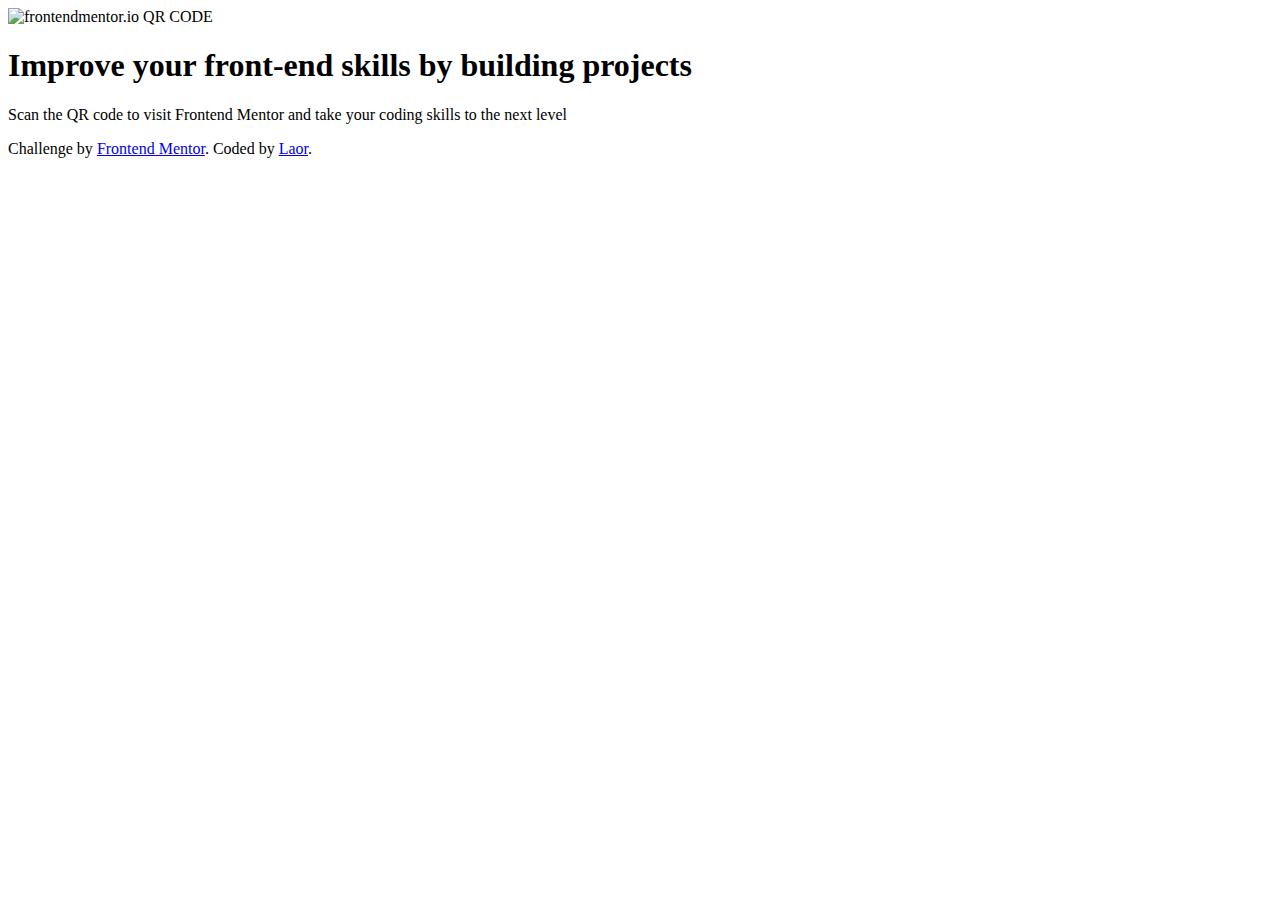
==== index.html @ ed16d949 "update alt description in image for the class qr-code" ====
<!DOCTYPE html>
<html lang="en">
<head>
  <meta charset="UTF-8">
  <meta name="viewport" content="width=device-width, initial-scale=1.0"> <!-- displays site properly based on user's device -->
  <link rel="icon" type="image/png" sizes="32x32" href="./images/favicon-32x32.png">
  <link rel="stylesheet" href="style/styles.css">
  <link rel="preconnect" href="https://fonts.googleapis.com">
  <link rel="preconnect" href="https://fonts.gstatic.com" crossorigin>
  <link href="https://fonts.googleapis.com/css2?family=Outfit&display=swap" rel="stylesheet">
  <title>Frontend Mentor | QR code component</title>

  <!-- Feel free to remove these styles or customise in your own stylesheet 👍 -->

</head>
<body>

<main role="main">

  <div class="container">
    <div class="frame">

      <div  class="qr-code">
        <img src="images/image-qr-code.png" alt="frontendmentor.io QR CODE" id="qrimg">
      </div>

      <div class="text">
        <h1 id="objective">Improve your front-end skills by building projects</h1>
        <p id="description">Scan the QR code to visit Frontend Mentor and take your coding skills to the next level</p>
      </div>

    </div>
  </div>

  </main> 
  
  <footer role="contentinfo">
    <div class="attribution">
      Challenge by <a href="https://www.frontendmentor.io?ref=challenge" target="_blank">Frontend Mentor</a>. 
      Coded by <a href="https://github.com/Alejo2304">Laor</a>.
    </div>
  
</footer>   


</body>
</html>
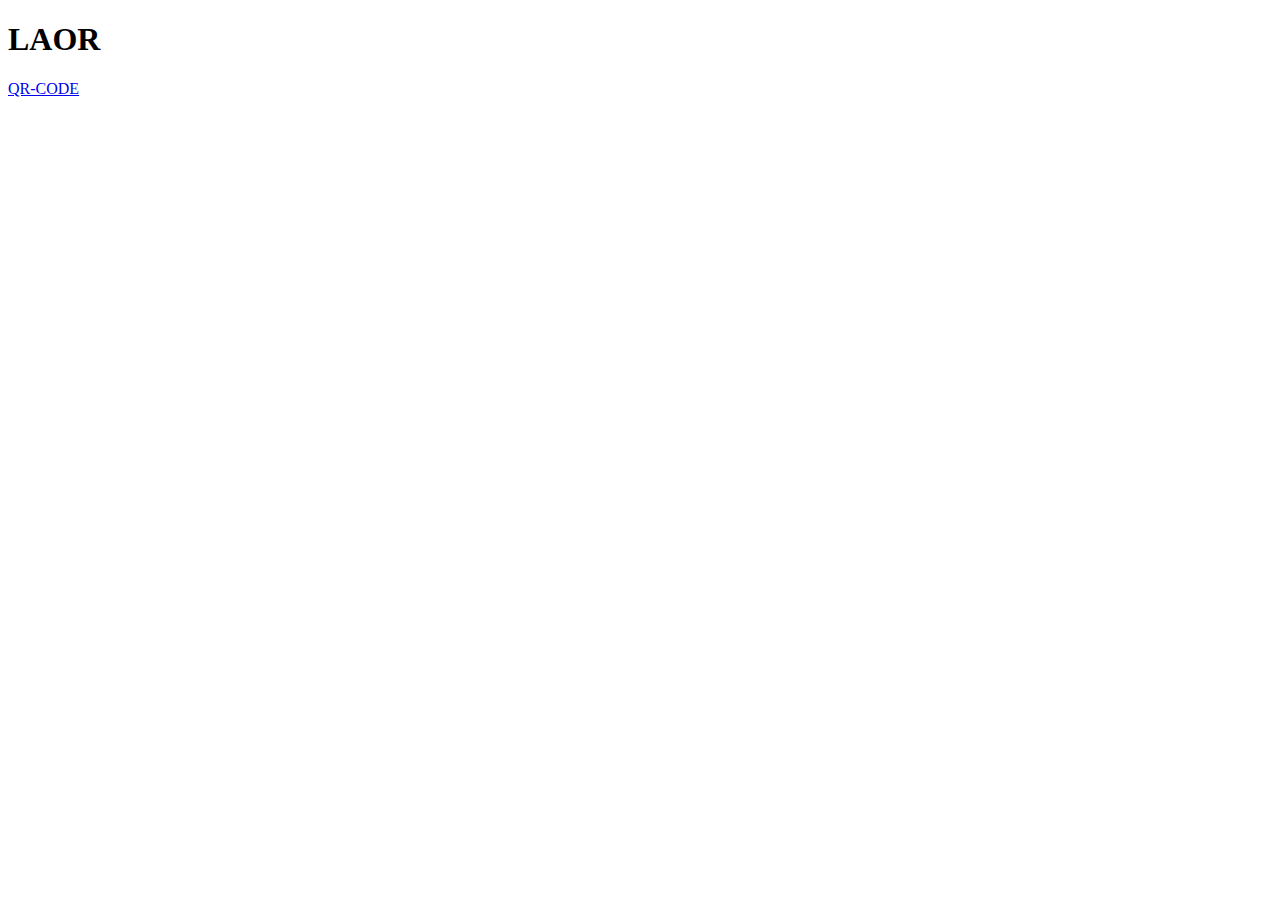
==== commit f53f886f: "Added file for the main index" ====
--- a/index.html
+++ b/index.html
@@ -1,47 +1,13 @@
 <!DOCTYPE html>
 <html lang="en">
 <head>
-  <meta charset="UTF-8">
-  <meta name="viewport" content="width=device-width, initial-scale=1.0"> <!-- displays site properly based on user's device -->
-  <link rel="icon" type="image/png" sizes="32x32" href="./images/favicon-32x32.png">
-  <link rel="stylesheet" href="style/styles.css">
-  <link rel="preconnect" href="https://fonts.googleapis.com">
-  <link rel="preconnect" href="https://fonts.gstatic.com" crossorigin>
-  <link href="https://fonts.googleapis.com/css2?family=Outfit&display=swap" rel="stylesheet">
-  <title>Frontend Mentor | QR code component</title>
-
-  <!-- Feel free to remove these styles or customise in your own stylesheet 👍 -->
-
+    <meta charset="UTF-8">
+    <meta name="viewport" content="width=device-width, initial-scale=1.0">
+    <title>LAOR PROJECTS</title>
 </head>
 <body>
-
-<main role="main">
-
-  <div class="container">
-    <div class="frame">
-
-      <div  class="qr-code">
-        <img src="images/image-qr-code.png" alt="frontendmentor.io QR CODE" id="qrimg">
-      </div>
-
-      <div class="text">
-        <h1 id="objective">Improve your front-end skills by building projects</h1>
-        <p id="description">Scan the QR code to visit Frontend Mentor and take your coding skills to the next level</p>
-      </div>
-
-    </div>
-  </div>
-
-  </main> 
-  
-  <footer role="contentinfo">
-    <div class="attribution">
-      Challenge by <a href="https://www.frontendmentor.io?ref=challenge" target="_blank">Frontend Mentor</a>. 
-      Coded by <a href="https://github.com/Alejo2304">Laor</a>.
-    </div>
-  
-</footer>   
-
-
+    <h1>LAOR</h1>
+    <a href="projects/qr-code">QR-CODE</a>
+    
 </body>
 </html>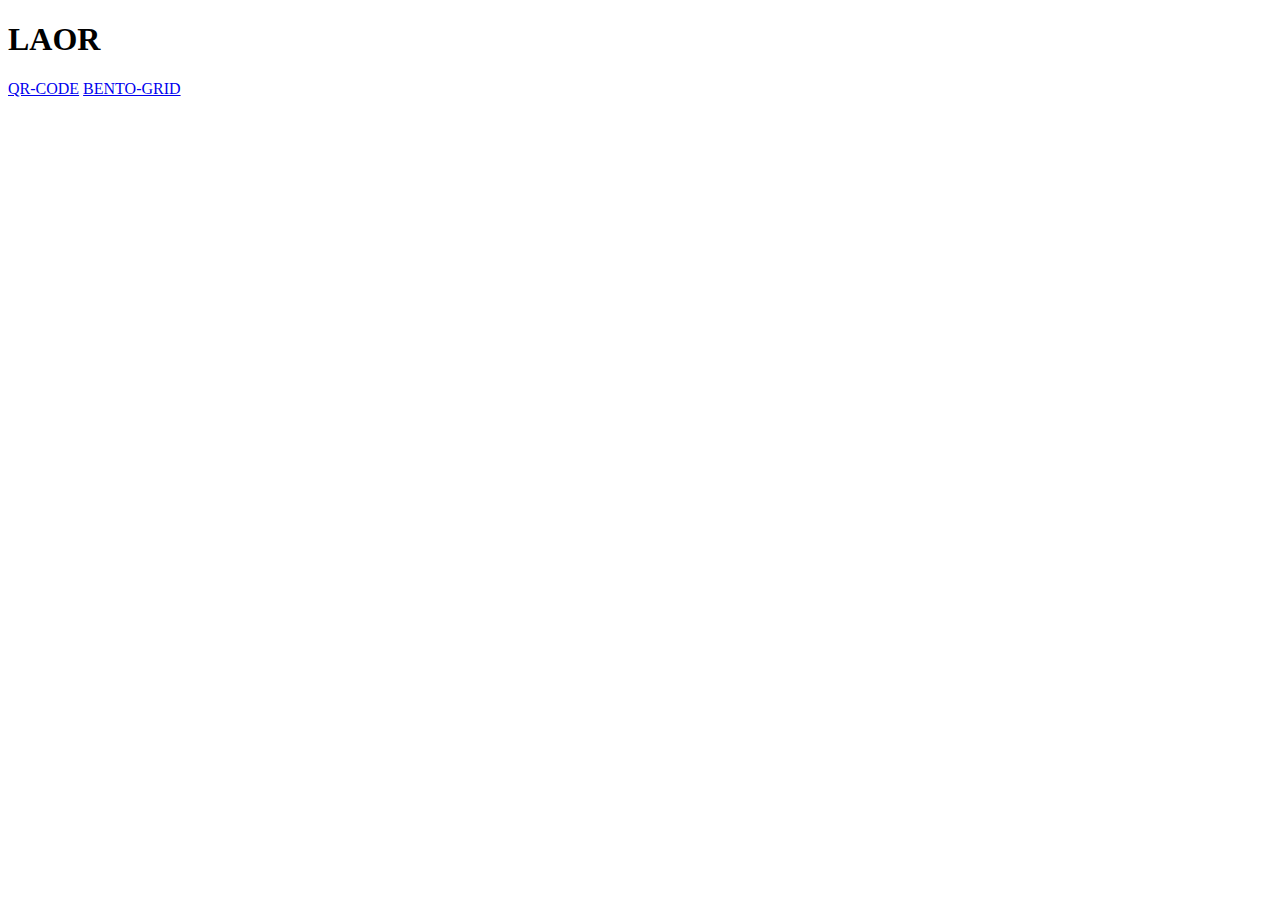
==== commit a4d62292: "added new project folder" ====
--- a/index.html
+++ b/index.html
@@ -8,6 +8,6 @@
 <body>
     <h1>LAOR</h1>
     <a href="projects/qr-code">QR-CODE</a>
-    
+    <a href="projects/bento-grid-main">BENTO-GRID</a>
 </body>
 </html>